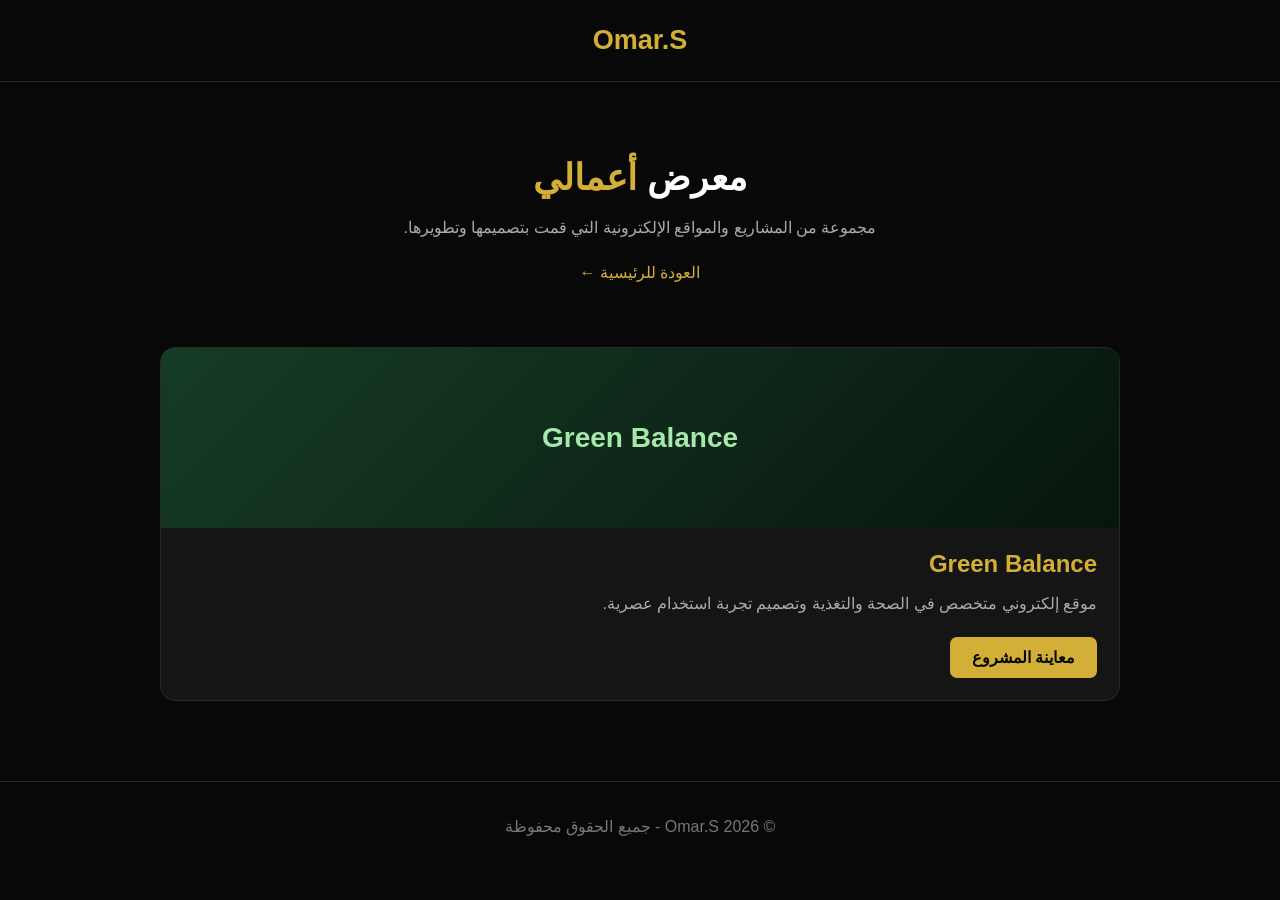
==== projects.html @ fac58ec1 "Add files via upload" ====
<!DOCTYPE html>
<html lang="ar" dir="rtl">
<head>
  <meta charset="UTF-8">
  <meta name="viewport" content="width=device-width, initial-scale=1.0">
  <title>أعمالي | Omar.S</title>

  <style>
    * {
      margin: 0;
      padding: 0;
      box-sizing: border-box;
    }

    body {
      background: #080808;
      color: white;
      font-family: Arial, sans-serif;
    }

    header {
      padding: 25px 8%;
      border-bottom: 1px solid #292929;
      text-align: center;
    }

    .logo {
      color: #d4af37;
      font-size: 27px;
      font-weight: bold;
    }

    .hero {
      text-align: center;
      padding: 75px 20px 45px;
    }

    .hero h1 {
      font-size: 36px;
      margin-bottom: 15px;
    }

    .hero h1 span {
      color: #d4af37;
    }

    .hero p {
      color: #aaa;
      line-height: 1.8;
    }

    .projects {
      max-width: 1000px;
      margin: auto;
      padding: 20px;
      display: grid;
      grid-template-columns: repeat(auto-fit, minmax(260px, 1fr));
      gap: 25px;
    }

    .card {
      background: #151515;
      border: 1px solid #292929;
      border-radius: 15px;
      overflow: hidden;
      transition: 0.3s;
    }

    .card:hover {
      transform: translateY(-5px);
      border-color: #d4af37;
    }

    .project-image {
      height: 180px;
      background: linear-gradient(135deg, #163c25, #07150d);
      display: flex;
      align-items: center;
      justify-content: center;
      color: #a7e6ad;
      font-size: 28px;
      font-weight: bold;
    }

    .card-content {
      padding: 22px;
    }

    .card h2 {
      color: #d4af37;
      margin-bottom: 12px;
    }

    .card p {
      color: #aaa;
      line-height: 1.7;
      margin-bottom: 20px;
    }

    .project-btn {
      display: inline-block;
      padding: 11px 22px;
      background: #d4af37;
      color: #080808;
      text-decoration: none;
      border-radius: 7px;
      font-weight: bold;
    }

    footer {
      text-align: center;
      padding: 35px 15px;
      color: #777;
      margin-top: 60px;
      border-top: 1px solid #292929;
    }

    .back {
      display: inline-block;
      margin-top: 20px;
      color: #d4af37;
      text-decoration: none;
    }
  </style>
</head>

<body>

  <header>
    <div class="logo">Omar.S</div>
  </header>

  <section class="hero">
    <h1>معرض <span>أعمالي</span></h1>
    <p>
      مجموعة من المشاريع والمواقع الإلكترونية
      التي قمت بتصميمها وتطويرها.
    </p>
    <a href="index.html" class="back">العودة للرئيسية ←</a>
  </section>

  <section class="projects">

    <div class="card">
      <div class="project-image">
        Green Balance
      </div>

      <div class="card-content">
        <h2>Green Balance</h2>
        <p>
          موقع إلكتروني متخصص في الصحة والتغذية
          وتصميم تجربة استخدام عصرية.
        </p>

        <a href="https://senchi71.github.io/Green-Balance/"
   class="project-btn"
   target="_blank"
   rel="noopener noreferrer">
   معاينة المشروع
</a>
  
        </>
      </div>
    </div>

  </section>

  <footer>
    © 2026 Omar.S - جميع الحقوق محفوظة
  </footer>

</body>
</html>
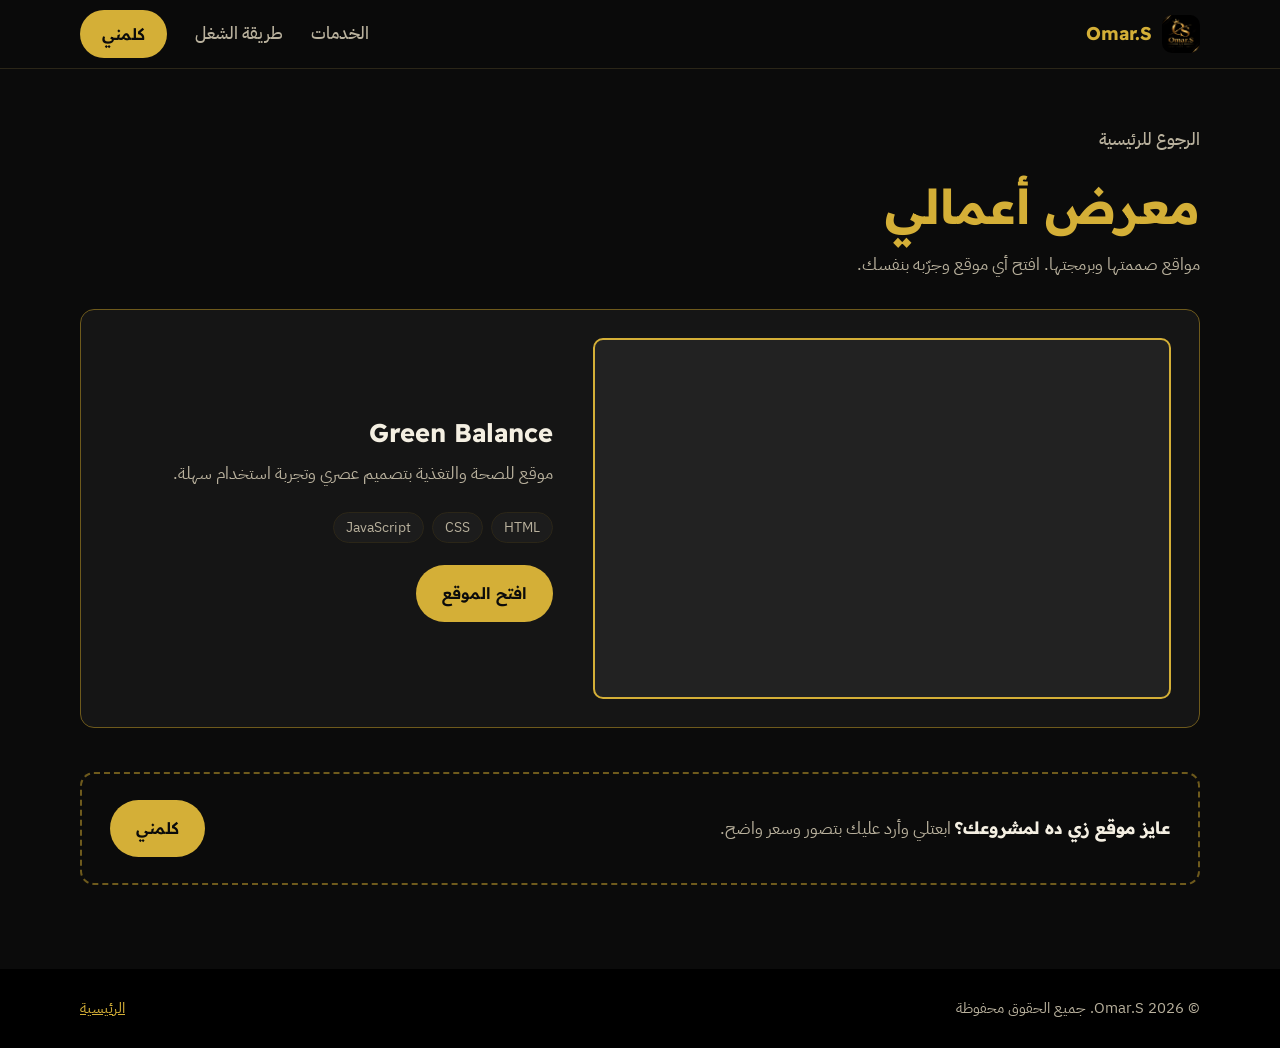
==== commit b8ccf159: "Add files via upload" ====
--- a/projects.html
+++ b/projects.html
@@ -1,175 +1,89 @@
-
 <!DOCTYPE html>
 <html lang="ar" dir="rtl">
 <head>
   <meta charset="UTF-8">
   <meta name="viewport" content="width=device-width, initial-scale=1.0">
   <title>أعمالي | Omar.S</title>
+  <meta name="description" content="مواقع صممتها وبرمجتها: تقدر تفتحها وتجربها بنفسك.">
+  <meta name="theme-color" content="#0b0b0b">
+  <link rel="canonical" href="https://senchi71.github.io/omar-portfolio/projects.html">
+  <link rel="icon" href="logo.png">
+  <meta property="og:type" content="website">
+  <meta property="og:locale" content="ar_EG">
+  <meta property="og:title" content="أعمالي | Omar.S">
+  <meta property="og:description" content="مواقع صممتها وبرمجتها: تقدر تفتحها وتجربها بنفسك.">
+  <meta property="og:image" content="https://senchi71.github.io/omar-portfolio/logo.png">
 
-  <style>
-    * {
-      margin: 0;
-      padding: 0;
-      box-sizing: border-box;
-    }
+  <link rel="preconnect" href="https://fonts.googleapis.com">
+  <link rel="preconnect" href="https://fonts.gstatic.com" crossorigin>
+  <link href="https://fonts.googleapis.com/css2?family=IBM+Plex+Sans+Arabic:wght@400;500;600&family=Readex+Pro:wght@400;600;700;800&display=swap" rel="stylesheet">
+  <link rel="stylesheet" href="style.css">
+</head>
+<body>
+  <a class="skip" href="#main">تخطي إلى المحتوى</a>
 
-    body {
-      background: #080808;
-      color: white;
-      font-family: Arial, sans-serif;
-    }
-
-    header {
-      padding: 25px 8%;
-      border-bottom: 1px solid #292929;
-      text-align: center;
-    }
-
-    .logo {
-      color: #d4af37;
-      font-size: 27px;
-      font-weight: bold;
-    }
-
-    .hero {
-      text-align: center;
-      padding: 75px 20px 45px;
-    }
-
-    .hero h1 {
-      font-size: 36px;
-      margin-bottom: 15px;
-    }
-
-    .hero h1 span {
-      color: #d4af37;
-    }
-
-    .hero p {
-      color: #aaa;
-      line-height: 1.8;
-    }
-
-    .projects {
-      max-width: 1000px;
-      margin: auto;
-      padding: 20px;
-      display: grid;
-      grid-template-columns: repeat(auto-fit, minmax(260px, 1fr));
-      gap: 25px;
-    }
-
-    .card {
-      background: #151515;
-      border: 1px solid #292929;
-      border-radius: 15px;
-      overflow: hidden;
-      transition: 0.3s;
-    }
-
-    .card:hover {
-      transform: translateY(-5px);
-      border-color: #d4af37;
-    }
-
-    .project-image {
-      height: 180px;
-      background: linear-gradient(135deg, #163c25, #07150d);
-      display: flex;
-      align-items: center;
-      justify-content: center;
-      color: #a7e6ad;
-      font-size: 28px;
-      font-weight: bold;
-    }
-
-    .card-content {
-      padding: 22px;
-    }
-
-    .card h2 {
-      color: #d4af37;
-      margin-bottom: 12px;
-    }
-
-    .card p {
-      color: #aaa;
-      line-height: 1.7;
-      margin-bottom: 20px;
-    }
-
-    .project-btn {
-      display: inline-block;
-      padding: 11px 22px;
-      background: #d4af37;
-      color: #080808;
-      text-decoration: none;
-      border-radius: 7px;
-      font-weight: bold;
-    }
-
-    footer {
-      text-align: center;
-      padding: 35px 15px;
-      color: #777;
-      margin-top: 60px;
-      border-top: 1px solid #292929;
-    }
-
-    .back {
-      display: inline-block;
-      margin-top: 20px;
-      color: #d4af37;
-      text-decoration: none;
-    }
-  </style>
-</head>
-
-<body>
-
-  <header>
-    <div class="logo">Omar.S</div>
+  <header class="site-header">
+    <div class="wrap">
+      <a class="brand" href="index.html">
+        <img src="logo.png" alt="" width="38" height="38">
+        Omar.S
+      </a>
+      <nav class="nav" aria-label="القائمة الرئيسية">
+        <a href="index.html#services">الخدمات</a>
+        <a href="index.html#process">طريقة الشغل</a>
+        <a class="btn btn-primary" href="index.html#contact">كلمني</a>
+      </nav>
+    </div>
   </header>
 
-  <section class="hero">
-    <h1>معرض <span>أعمالي</span></h1>
-    <p>
-      مجموعة من المشاريع والمواقع الإلكترونية
-      التي قمت بتصميمها وتطويرها.
-    </p>
-    <a href="index.html" class="back">العودة للرئيسية ←</a>
-  </section>
+  <main id="main">
+    <div class="wrap page-head">
+      <a class="back" href="index.html">الرجوع للرئيسية</a>
+      <h1>معرض أعمالي</h1>
+      <p>مواقع صممتها وبرمجتها. افتح أي موقع وجرّبه بنفسك.</p>
+    </div>
 
-  <section class="projects">
+    <div class="wrap" style="padding-bottom: 84px;">
+      <article class="work-card">
+        <div>
+          <h3>Green Balance</h3>
+          <p>موقع للصحة والتغذية بتصميم عصري وتجربة استخدام سهلة.</p>
+          <ul class="tags">
+            <li>HTML</li>
+            <li>CSS</li>
+            <li>JavaScript</li>
+          </ul>
+          <a class="btn btn-primary" href="https://senchi71.github.io/Green-Balance/" target="_blank" rel="noopener">افتح الموقع</a>
+        </div>
+        <div class="preview" data-preview>
+          <iframe src="https://senchi71.github.io/Green-Balance/" title="معاينة موقع Green Balance" loading="lazy" tabindex="-1" aria-hidden="true"></iframe>
+        </div>
+      </article>
 
-    <div class="card">
-      <div class="project-image">
-        Green Balance
-      </div>
-
-      <div class="card-content">
-        <h2>Green Balance</h2>
-        <p>
-          موقع إلكتروني متخصص في الصحة والتغذية
-          وتصميم تجربة استخدام عصرية.
-        </p>
-
-        <a href="https://senchi71.github.io/Green-Balance/"
-   class="project-btn"
-   target="_blank"
-   rel="noopener noreferrer">
-   معاينة المشروع
-</a>
-  
-        </>
+      <div class="next-slot">
+        <span><strong>عايز موقع زي ده لمشروعك؟</strong> ابعتلي وأرد عليك بتصور وسعر واضح.</span>
+        <a class="btn btn-primary" href="index.html#contact">كلمني</a>
       </div>
     </div>
+  </main>
 
-  </section>
-
-  <footer>
-    © 2026 Omar.S - جميع الحقوق محفوظة
+  <footer class="site-footer">
+    <div class="wrap">
+      <span>© 2026 Omar.S. جميع الحقوق محفوظة</span>
+      <span><a href="index.html">الرئيسية</a></span>
+    </div>
   </footer>
 
+  <script>
+    function fitPreviews() {
+      document.querySelectorAll("[data-preview]").forEach(function (box) {
+        var frame = box.querySelector("iframe");
+        if (frame) frame.style.transform = "scale(" + box.clientWidth / 1280 + ")";
+      });
+    }
+    window.addEventListener("load", fitPreviews);
+    window.addEventListener("resize", fitPreviews);
+    fitPreviews();
+  </script>
 </body>
-</html>+</html>
--- a/style.css
+++ b/style.css
@@ -0,0 +1,484 @@
+:root {
+  --bg: #0b0b0b;
+  --panel: #151515;
+  --panel-2: #1c1c1c;
+  --gold: #d4af37;
+  --gold-light: #ecc96a;
+  --gold-dim: #6e5a1c;
+  --text: #f4efe2;
+  --muted: #b9b19d;
+  --line: #2b2618;
+  --radius: 14px;
+  --font-head: "Readex Pro", "IBM Plex Sans Arabic", system-ui, sans-serif;
+  --font-body: "IBM Plex Sans Arabic", system-ui, sans-serif;
+}
+
+*, *::before, *::after { box-sizing: border-box; }
+
+html { scroll-behavior: smooth; scroll-padding-top: 84px; }
+
+body {
+  margin: 0;
+  background: var(--bg);
+  color: var(--text);
+  font-family: var(--font-body);
+  font-size: 1.0625rem;
+  line-height: 1.8;
+  -webkit-font-smoothing: antialiased;
+}
+
+img { max-width: 100%; display: block; }
+a { color: inherit; }
+
+h1, h2, h3 {
+  font-family: var(--font-head);
+  line-height: 1.35;
+  margin: 0;
+  letter-spacing: 0;
+}
+
+:focus-visible {
+  outline: 3px solid var(--gold-light);
+  outline-offset: 3px;
+  border-radius: 6px;
+}
+
+.wrap { width: min(1120px, 100% - 40px); margin-inline: auto; }
+
+.skip {
+  position: absolute;
+  inset-inline-start: 12px;
+  top: -60px;
+  background: var(--gold);
+  color: #000;
+  padding: 8px 14px;
+  border-radius: 8px;
+  z-index: 100;
+}
+.skip:focus { top: 12px; }
+
+/* ---------- buttons ---------- */
+.btn {
+  display: inline-flex;
+  align-items: center;
+  justify-content: center;
+  gap: 10px;
+  padding: 12px 24px;
+  border-radius: 999px;
+  font-family: var(--font-head);
+  font-weight: 600;
+  font-size: 1rem;
+  text-decoration: none;
+  border: 2px solid transparent;
+  cursor: pointer;
+  transition: background-color 0.2s, color 0.2s, border-color 0.2s;
+}
+.btn svg { width: 20px; height: 20px; flex: none; }
+
+.btn-primary { background: var(--gold); color: #0b0b0b; }
+.btn-primary:hover { background: var(--gold-light); }
+
+.btn-ghost { border-color: var(--gold); color: var(--gold); }
+.btn-ghost:hover { background: var(--gold); color: #0b0b0b; }
+
+.btn-dark { background: #0b0b0b; color: var(--gold-light); }
+.btn-dark:hover { background: #000; color: #fff; }
+
+.btn-line { border-color: #0b0b0b; color: #0b0b0b; }
+.btn-line:hover { background: #0b0b0b; color: var(--gold-light); }
+
+/* ---------- header ---------- */
+.site-header {
+  position: sticky;
+  top: 0;
+  z-index: 50;
+  background: rgba(11, 11, 11, 0.92);
+  backdrop-filter: blur(8px);
+  border-bottom: 1px solid var(--line);
+}
+.site-header .wrap {
+  display: flex;
+  align-items: center;
+  justify-content: space-between;
+  gap: 16px;
+  min-height: 68px;
+}
+.brand {
+  display: flex;
+  align-items: center;
+  gap: 10px;
+  text-decoration: none;
+  font-family: var(--font-head);
+  font-weight: 700;
+  font-size: 1.15rem;
+  color: var(--gold);
+}
+.brand img { width: 38px; height: 38px; border-radius: 10px; object-fit: cover; }
+
+.nav { display: flex; align-items: center; gap: 28px; }
+.nav a:not(.btn) { text-decoration: none; font-weight: 500; color: var(--muted); }
+.nav a:not(.btn):hover { color: var(--gold-light); }
+.nav .btn { padding: 8px 20px; }
+
+/* ---------- hero ---------- */
+.hero { padding: 64px 0 90px; }
+.hero .wrap {
+  display: grid;
+  grid-template-columns: 1.1fr 1fr;
+  gap: 56px;
+  align-items: center;
+}
+.hero h1 {
+  font-size: clamp(2.1rem, 5vw, 3.4rem);
+  font-weight: 800;
+  line-height: 1.3;
+  color: var(--text);
+}
+.hero p {
+  margin: 22px 0 32px;
+  max-width: 34em;
+  color: var(--muted);
+  font-size: 1.15rem;
+}
+.hero-actions { display: flex; flex-wrap: wrap; gap: 12px; }
+
+/* ---------- browser mockup frame ---------- */
+.mock {
+  position: relative;
+  background: #fff;
+  border: 2px solid var(--gold);
+  border-radius: var(--radius);
+  box-shadow: 10px 10px 0 var(--gold-dim);
+  color: #12211f;
+}
+.mock-bar {
+  display: flex;
+  align-items: center;
+  gap: 7px;
+  padding: 10px 14px;
+  border-bottom: 2px solid var(--gold);
+  background: #1a1a1a;
+  border-radius: 12px 12px 0 0;
+}
+.mock-bar i {
+  width: 11px; height: 11px;
+  border-radius: 50%;
+  border: 2px solid var(--gold);
+  display: block;
+}
+.mock-bar span {
+  margin-inline-start: 10px;
+  flex: 1;
+  height: 20px;
+  border-radius: 999px;
+  background: #0b0b0b;
+  border: 1px solid var(--gold-dim);
+  font-size: 0.72rem;
+  line-height: 18px;
+  padding-inline: 12px;
+  color: var(--muted);
+  direction: ltr;
+  text-align: left;
+}
+
+.bubble {
+  position: absolute;
+  inset-inline-end: -18px;
+  bottom: -50px;
+  max-width: 250px;
+  background: #d9fdd3;
+  color: #0b1f0c;
+  border: 2px solid #0b0b0b;
+  border-radius: 14px 14px 14px 4px;
+  padding: 10px 14px;
+  font-size: 0.92rem;
+  line-height: 1.55;
+  box-shadow: 4px 4px 0 rgba(0, 0, 0, 0.6);
+  animation: pop 0.5s 1.2s cubic-bezier(0.2, 1.4, 0.4, 1) both;
+}
+.bubble strong { display: block; font-size: 0.78rem; color: #1a6b2b; }
+
+@keyframes pop {
+  from { opacity: 0; transform: scale(0.6) translateY(14px); }
+  to { opacity: 1; transform: none; }
+}
+
+/* ---------- sample sites drawn inside the frame ---------- */
+.sm-body { padding: 16px; border-radius: 0 0 12px 12px; background: var(--m-soft); overflow: hidden; }
+.sm-nav { display: flex; align-items: center; justify-content: space-between; gap: 8px; margin-bottom: 12px; }
+.sm-nav b { font-family: var(--font-head); font-size: 0.85rem; color: var(--m); }
+.sm-nav span { display: flex; gap: 6px; }
+.sm-nav span i { width: 26px; height: 5px; border-radius: 3px; background: var(--m); opacity: 0.35; display: block; }
+.sm-hero {
+  display: grid;
+  grid-template-columns: 1.2fr 1fr;
+  align-items: center;
+  gap: 10px;
+  background: var(--m);
+  color: #fff;
+  border-radius: 10px;
+  padding: 16px;
+}
+.sm-hero b { display: block; font-family: var(--font-head); font-size: 1rem; line-height: 1.45; }
+.sm-hero small { display: block; margin: 5px 0 10px; opacity: 0.9; font-size: 0.74rem; line-height: 1.6; }
+.sm-hero em {
+  display: inline-block;
+  background: #fff;
+  color: var(--m);
+  font-style: normal;
+  font-weight: 700;
+  font-size: 0.72rem;
+  padding: 3px 12px;
+  border-radius: 999px;
+}
+.sm-art { display: grid; place-items: center; }
+.sm-art svg { width: 100%; max-width: 92px; height: auto; }
+.sm-cards { display: grid; grid-template-columns: repeat(3, 1fr); gap: 8px; margin-top: 10px; }
+.sm-cards div {
+  background: #fff;
+  border-radius: 8px;
+  padding: 9px 6px;
+  text-align: center;
+  font-size: 0.7rem;
+  font-weight: 600;
+  color: var(--m);
+  line-height: 1.4;
+}
+.sm-cards div svg { display: block; width: 22px; height: 22px; margin: 0 auto 4px; }
+.sm-map {
+  margin-top: 10px;
+  display: flex;
+  align-items: center;
+  gap: 8px;
+  background: #fff;
+  border-radius: 8px;
+  padding: 8px 10px;
+  font-size: 0.7rem;
+  color: #3b4a47;
+}
+.sm-map svg { width: 18px; height: 18px; flex: none; color: var(--m); }
+
+.sm-menu { margin-top: 10px; display: grid; gap: 6px; }
+.sm-menu div {
+  display: flex;
+  justify-content: space-between;
+  gap: 10px;
+  background: #fff;
+  border-radius: 8px;
+  padding: 7px 10px;
+  font-size: 0.72rem;
+  font-weight: 600;
+  color: #3a2a20;
+}
+.sm-menu div span { color: var(--m); }
+
+.sm-products { margin-top: 10px; display: grid; grid-template-columns: repeat(3, 1fr); gap: 8px; }
+.sm-products div { background: #fff; border-radius: 8px; padding: 8px; text-align: center; font-size: 0.68rem; color: #2a2a3a; }
+.sm-products div svg { width: 100%; height: 44px; margin-bottom: 4px; }
+.sm-products div b { display: block; color: var(--m); font-size: 0.72rem; }
+
+/* ---------- sections ---------- */
+.section { padding: 84px 0; }
+.section + .section { border-top: 1px solid var(--line); }
+.section-head { max-width: 40rem; margin-bottom: 44px; }
+.section-head h2 { font-size: clamp(1.7rem, 3.4vw, 2.3rem); font-weight: 700; color: var(--gold); }
+.section-head p { margin: 12px 0 0; color: var(--muted); }
+
+/* services: ruled list */
+.services { list-style: none; margin: 0; padding: 0; border-top: 2px solid var(--gold); }
+.services li {
+  display: grid;
+  grid-template-columns: 1fr 1.6fr;
+  gap: 24px;
+  padding: 28px 0;
+  border-bottom: 1px solid var(--line);
+}
+.services h3 { font-size: 1.35rem; font-weight: 600; }
+.services p { margin: 0; color: var(--muted); }
+
+/* work */
+.work-card {
+  display: grid;
+  grid-template-columns: 1.3fr 1fr;
+  gap: 40px;
+  align-items: center;
+  background: var(--panel);
+  border: 1px solid var(--gold-dim);
+  border-radius: var(--radius);
+  padding: 28px;
+}
+.work-card h3 { font-size: 1.6rem; font-weight: 700; }
+.work-card p { color: var(--muted); margin: 10px 0 22px; }
+.tags { display: flex; flex-wrap: wrap; gap: 8px; margin: 0 0 22px; padding: 0; list-style: none; }
+.tags li {
+  font-size: 0.88rem;
+  padding: 2px 12px;
+  border-radius: 999px;
+  background: var(--panel-2);
+  border: 1px solid var(--line);
+  color: var(--muted);
+}
+
+.preview {
+  position: relative;
+  aspect-ratio: 16 / 10;
+  overflow: hidden;
+  border-radius: 10px;
+  border: 2px solid var(--gold);
+  background: #222;
+  order: -1;
+}
+.preview iframe {
+  position: absolute;
+  top: 0;
+  inset-inline-start: 0;
+  width: 1280px;
+  height: 800px;
+  border: 0;
+  transform-origin: top left;
+  pointer-events: none;
+}
+html[dir="rtl"] .preview iframe { transform-origin: top right; }
+
+.sub-head { margin: 64px 0 8px; font-size: 1.5rem; font-weight: 700; }
+.sub-note { margin: 0 0 32px; color: var(--muted); max-width: 40rem; }
+
+.samples { display: grid; grid-template-columns: repeat(3, 1fr); gap: 28px; }
+.sample .mock { box-shadow: 6px 6px 0 var(--gold-dim); }
+.sample h3 { margin: 26px 0 4px; font-size: 1.15rem; font-weight: 600; }
+.sample p { margin: 0; color: var(--muted); font-size: 0.97rem; }
+.sample-tag {
+  display: inline-block;
+  margin-top: 10px;
+  font-size: 0.8rem;
+  padding: 0 10px;
+  border-radius: 999px;
+  border: 1px solid var(--gold-dim);
+  color: var(--gold);
+}
+
+.next-slot {
+  margin-top: 44px;
+  padding: 26px 28px;
+  border: 2px dashed var(--gold-dim);
+  border-radius: var(--radius);
+  color: var(--muted);
+  display: flex;
+  flex-wrap: wrap;
+  align-items: center;
+  justify-content: space-between;
+  gap: 14px;
+}
+.next-slot strong { color: var(--text); font-family: var(--font-head); }
+
+/* process */
+.steps {
+  list-style: none;
+  margin: 0;
+  padding: 0;
+  counter-reset: step;
+  display: grid;
+  grid-template-columns: repeat(4, 1fr);
+  gap: 20px;
+}
+.steps li { counter-increment: step; border-top: 2px solid var(--gold); padding-top: 18px; }
+.steps li::before {
+  content: counter(step);
+  display: grid;
+  place-items: center;
+  width: 38px; height: 38px;
+  border-radius: 50%;
+  background: var(--gold);
+  color: #0b0b0b;
+  font-family: var(--font-head);
+  font-weight: 700;
+  margin-bottom: 14px;
+}
+.steps h3 { font-size: 1.12rem; font-weight: 600; }
+.steps p { margin: 6px 0 0; color: var(--muted); font-size: 0.98rem; }
+
+/* about */
+.about p { color: var(--muted); max-width: 42rem; }
+.about p + p { margin-top: 14px; }
+
+/* contact band */
+.section.contact { background: var(--gold); color: #0b0b0b; border-top: 0; }
+.contact h2 { font-size: clamp(1.8rem, 4vw, 2.6rem); font-weight: 800; max-width: 22ch; }
+.contact p { margin: 14px 0 30px; max-width: 34em; color: #231b05; }
+.contact-actions { display: flex; flex-wrap: wrap; gap: 12px; }
+
+/* footer */
+.site-footer { padding: 26px 0; background: #000; color: var(--muted); font-size: 0.95rem; }
+.site-footer .wrap { display: flex; flex-wrap: wrap; justify-content: space-between; gap: 10px; }
+.site-footer a { color: var(--gold); }
+
+/* floating whatsapp */
+.fab {
+  position: fixed;
+  inset-inline-start: 18px;
+  bottom: 18px;
+  z-index: 60;
+  display: flex;
+  align-items: center;
+  gap: 8px;
+  padding: 12px 20px 12px 16px;
+  border-radius: 999px;
+  background: #1fa855;
+  color: #fff;
+  text-decoration: none;
+  font-family: var(--font-head);
+  font-weight: 600;
+  box-shadow: 0 6px 20px rgba(0, 0, 0, 0.5);
+}
+.fab:hover { background: #178a45; }
+.fab svg { width: 24px; height: 24px; }
+
+/* projects page */
+.page-head { padding: 56px 0 28px; }
+.page-head h1 { font-size: clamp(2rem, 4.6vw, 3rem); font-weight: 800; color: var(--gold); }
+.page-head p { color: var(--muted); max-width: 34em; margin: 12px 0 0; }
+.back { display: inline-block; margin-bottom: 18px; color: var(--muted); text-decoration: none; font-weight: 500; }
+.back:hover { color: var(--gold-light); }
+
+/* ---------- responsive ---------- */
+@media (max-width: 1000px) {
+  .samples { grid-template-columns: 1fr; max-width: 520px; }
+}
+
+@media (max-width: 900px) {
+  .hero .wrap { grid-template-columns: 1fr; gap: 48px; }
+  .steps { grid-template-columns: repeat(2, 1fr); }
+  .work-card { grid-template-columns: 1fr; padding: 20px; }
+  .preview { order: 0; }
+}
+
+@media (max-width: 640px) {
+  body { font-size: 1rem; }
+  .nav a:not(.btn) { display: none; }
+  .hero { padding: 40px 0 70px; }
+  .section { padding: 60px 0; }
+  .services li { grid-template-columns: 1fr; gap: 6px; }
+  .steps { grid-template-columns: 1fr; }
+  .mock { box-shadow: 6px 6px 0 var(--gold-dim); }
+  .bubble { inset-inline-end: 8px; bottom: -48px; }
+  .hero-actions .btn, .contact-actions .btn { width: 100%; }
+  .fab span { display: none; }
+  .fab { padding: 14px; }
+}
+
+@media (prefers-reduced-motion: reduce) {
+  html { scroll-behavior: auto; }
+  .bubble { animation: none; }
+}
+
+/* larger sample inside the hero */
+.hero .sm-body { padding: 22px; }
+.hero .sm-nav b { font-size: 1rem; }
+.hero .sm-hero { padding: 22px; }
+.hero .sm-hero b { font-size: 1.3rem; }
+.hero .sm-hero small { font-size: 0.88rem; }
+.hero .sm-hero em { font-size: 0.82rem; padding: 4px 16px; }
+.hero .sm-art svg { max-width: 120px; }
+.hero .sm-cards div { font-size: 0.8rem; padding: 12px 6px; }
+.hero .sm-cards div svg { width: 26px; height: 26px; }
+.hero .sm-map { font-size: 0.8rem; }
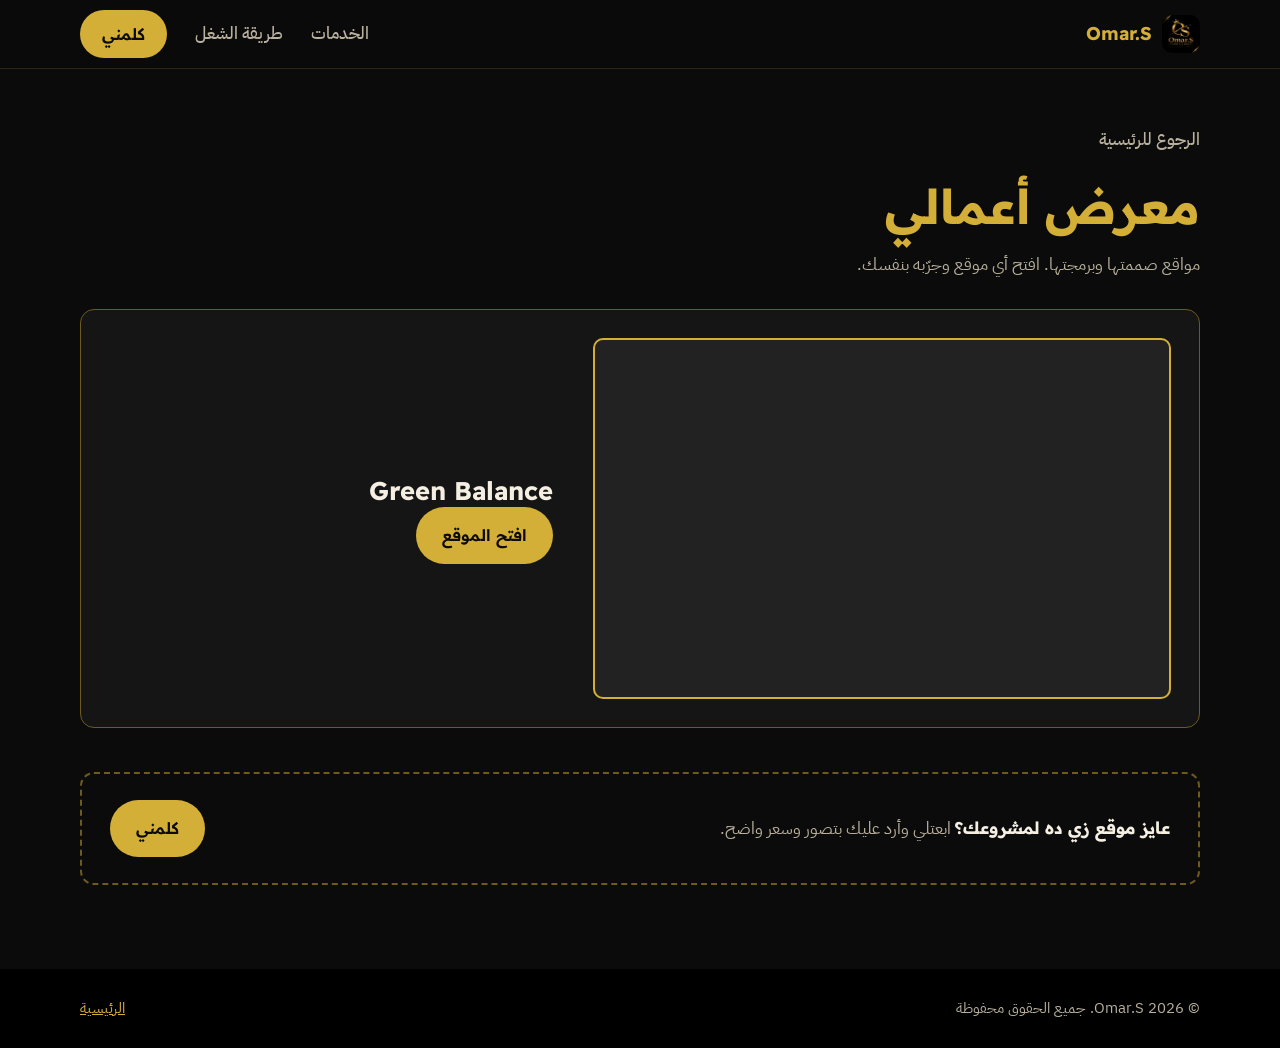
==== commit 73951c64: "Add files via upload" ====
--- a/projects.html
+++ b/projects.html
@@ -47,12 +47,6 @@
       <article class="work-card">
         <div>
           <h3>Green Balance</h3>
-          <p>موقع للصحة والتغذية بتصميم عصري وتجربة استخدام سهلة.</p>
-          <ul class="tags">
-            <li>HTML</li>
-            <li>CSS</li>
-            <li>JavaScript</li>
-          </ul>
           <a class="btn btn-primary" href="https://senchi71.github.io/Green-Balance/" target="_blank" rel="noopener">افتح الموقع</a>
         </div>
         <div class="preview" data-preview>
